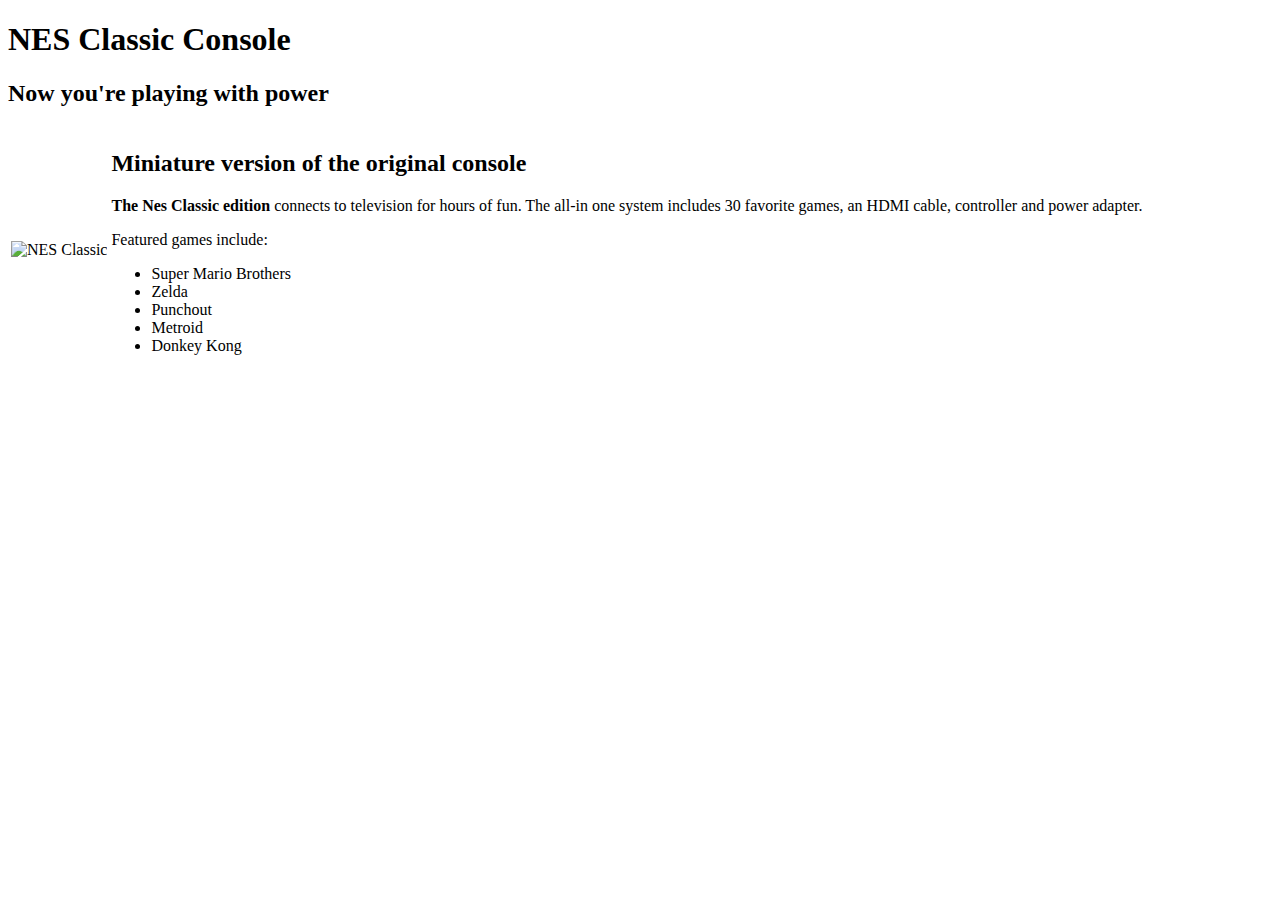
==== index.html @ de6bf68a "added image and details" ====
<!DOCTYPE html>
<html>
<head>
	<title>NES Classic Console</title>
</head>
<body>
	<h1>NES Classic Console</h1>
	<h2>Now you're playing with power</h2>
	<table>
	<tr>
		<td>
			<img src= "images/NES_Classic.jpeg" alt= "NES Classic" />
		</td>
		<td>
			<h2>Miniature version of the original console </h2>
			<p><b>The Nes Classic edition</b> connects to television for hours of fun.  The all-in one system includes 30 favorite games, an HDMI cable, controller and power adapter.</p>
			<p>Featured games include:</p>
			<ul>
				<li>Super Mario Brothers</li>
				<li>Zelda</li>
				<li>Punchout</li>
				<li>Metroid</li>
				<li>Donkey Kong</li>
			</ul>
		</td>
	</tr>
	</table>
</body>
</html>
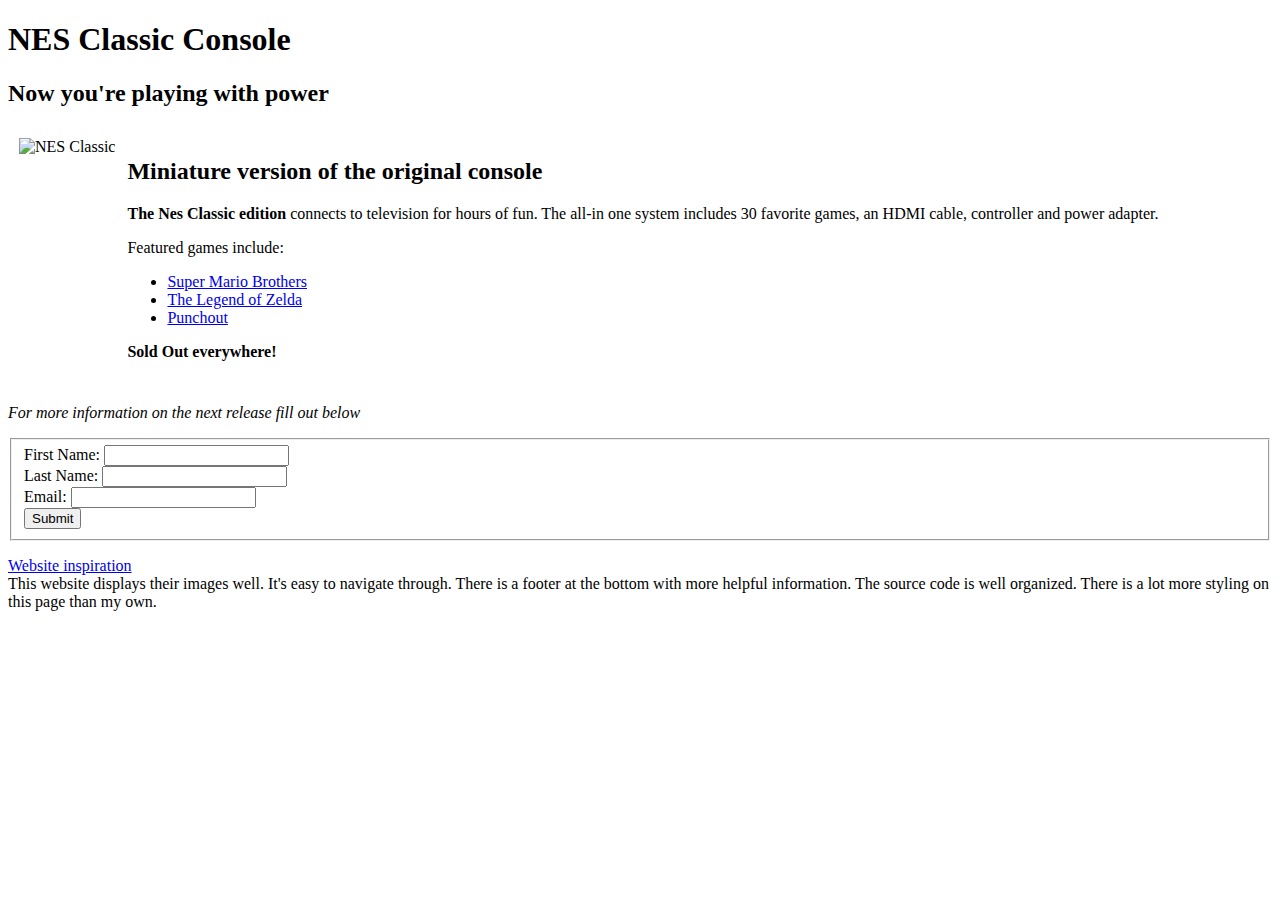
==== commit 69163fb4: "added links for game images" ====
--- a/index.html
+++ b/index.html
@@ -6,8 +6,8 @@
 <body>
 	<h1>NES Classic Console</h1>
 	<h2>Now you're playing with power</h2>
-	<table>
-	<tr>
+	<table cellspacing ="10">
+	<tr valign="top">
 		<td>
 			<img src= "images/NES_Classic.jpeg" alt= "NES Classic" />
 		</td>
@@ -16,14 +16,41 @@
 			<p><b>The Nes Classic edition</b> connects to television for hours of fun.  The all-in one system includes 30 favorite games, an HDMI cable, controller and power adapter.</p>
 			<p>Featured games include:</p>
 			<ul>
-				<li>Super Mario Brothers</li>
-				<li>Zelda</li>
-				<li>Punchout</li>
-				<li>Metroid</li>
-				<li>Donkey Kong</li>
+				<li><a href="super_mario.html">Super Mario Brothers</a></li>
+				<li><a href="Zelda.html">The Legend of Zelda<a></li>
+				<li><a href="punchout.html">Punchout</a></li>
 			</ul>
+			<p><b>Sold Out everywhere!</b></p>
 		</td>
 	</tr>
-	</table>
+ 	</table>
+ 	<p><em>For more information on the next release fill out below</em></p>
+	<form action="https://httpbin.org/post" method="post">
+
+  <fieldset>
+    <div>
+      <label>First Name:</label>
+      <input type="text" name="fullname">
+    </div>
+    <div>
+      <label>Last Name:</label>
+      <input type="text" name="fullname">
+    </div>
+    <div>
+      <label>Email:</label>
+      <input type="email" name="email">
+      <br/>
+      <button type="submit">Submit</button>
+    </div>
+  </fieldset>
+
+  <div>
+  	<p>
+  		 <a href="http://www.nintendo.com/nes-classic/">Website inspiration</a>
+  		<br/>
+  		This website displays their images well.  It's easy to navigate through.  There is a footer at the bottom with more helpful information.  The source code is well organized.  There is a lot more styling on this page than my own.
+  	</p>
+  </div>
+  
 </body>
 </html>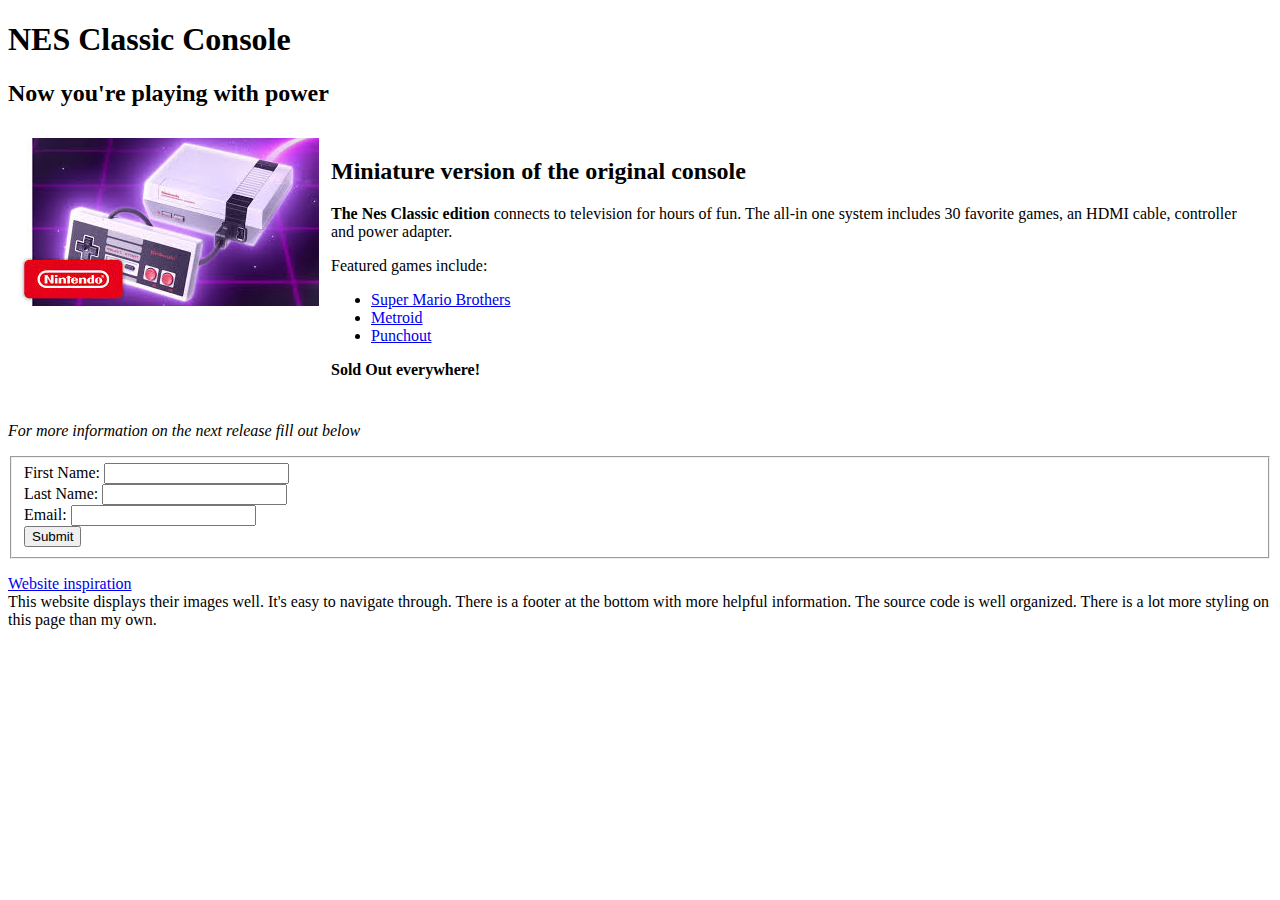
==== commit 8d5d5ce0: "added metroid" ====
--- a/index.html
+++ b/index.html
@@ -17,7 +17,7 @@
 			<p>Featured games include:</p>
 			<ul>
 				<li><a href="super_mario.html">Super Mario Brothers</a></li>
-				<li><a href="Zelda.html">The Legend of Zelda<a></li>
+				<li><a href="Metroid.html">Metroid</a></li>
 				<li><a href="punchout.html">Punchout</a></li>
 			</ul>
 			<p><b>Sold Out everywhere!</b></p>
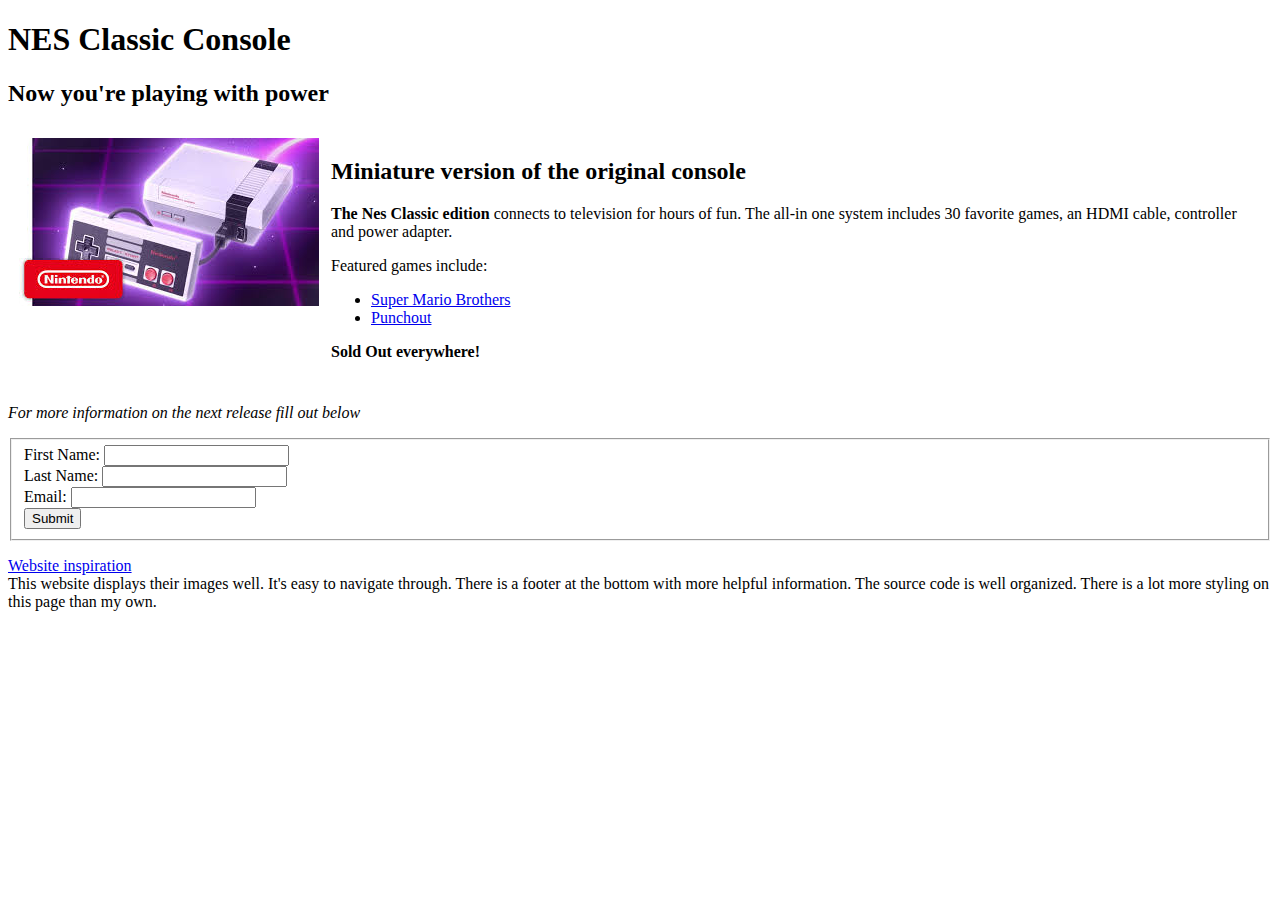
==== commit e8434f87: "took out metroid" ====
--- a/index.html
+++ b/index.html
@@ -17,7 +17,6 @@
 			<p>Featured games include:</p>
 			<ul>
 				<li><a href="super_mario.html">Super Mario Brothers</a></li>
-				<li><a href="Metroid.html">Metroid</a></li>
 				<li><a href="punchout.html">Punchout</a></li>
 			</ul>
 			<p><b>Sold Out everywhere!</b></p>
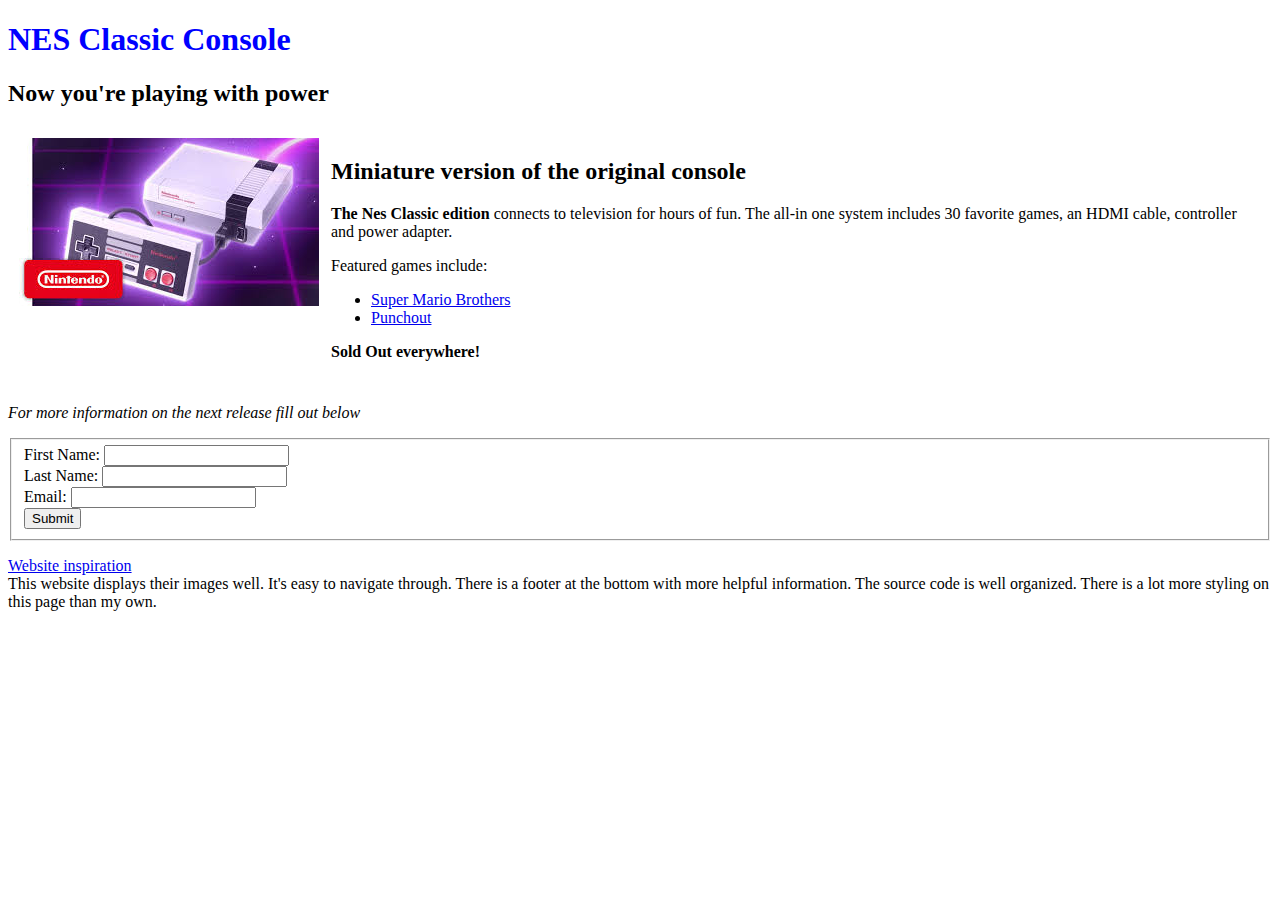
==== commit 8f976a78: "added css link" ====
--- a/index.html
+++ b/index.html
@@ -2,6 +2,7 @@
 <html>
 <head>
 	<title>NES Classic Console</title>
+  <link rel="stylesheet" type="text/css" href="style.css">
 </head>
 <body>
 	<h1>NES Classic Console</h1>
--- a/style.css
+++ b/style.css
@@ -0,0 +1,3 @@
+h1{
+	color: blue;
+}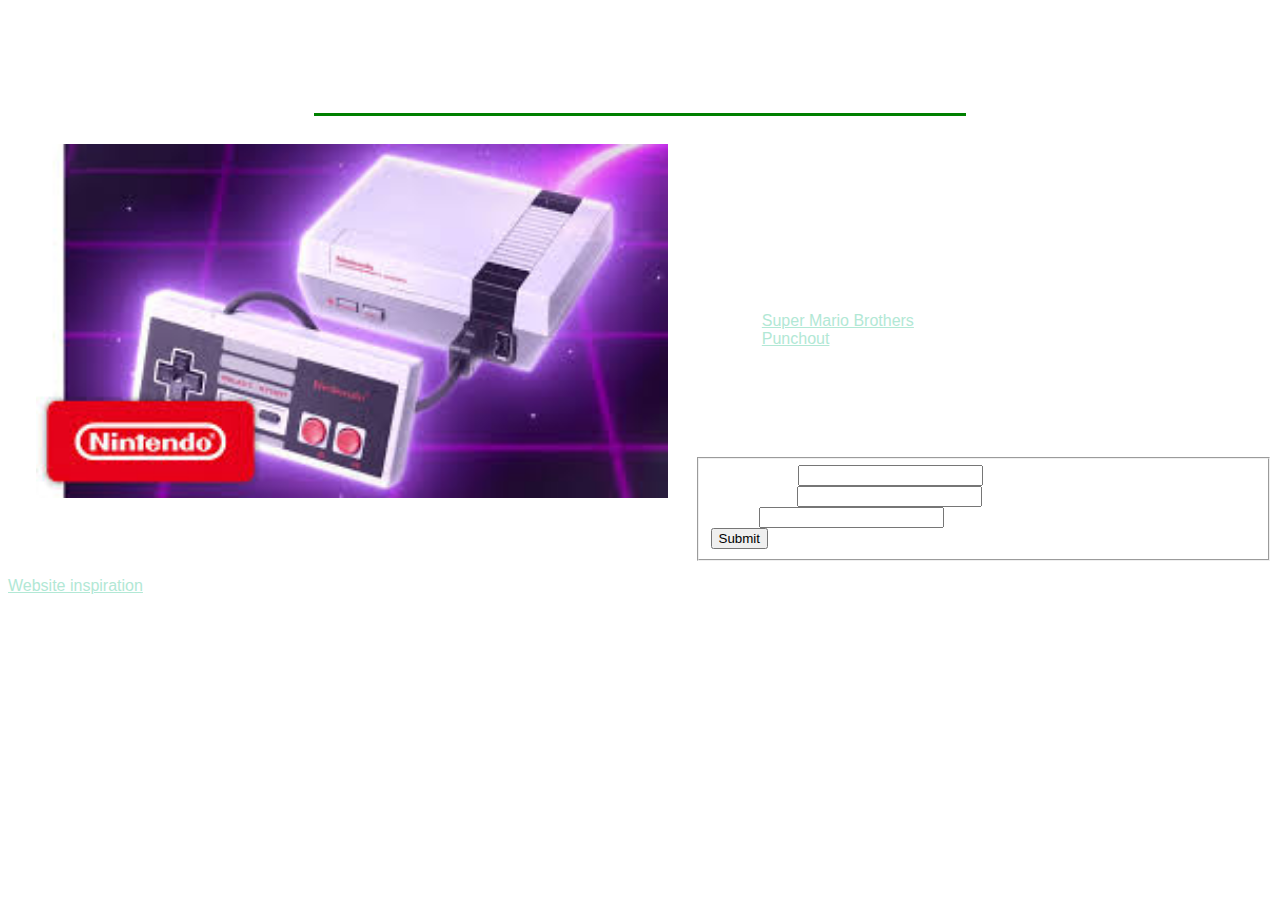
==== commit 83210207: "added css and response" ====
--- a/index.html
+++ b/index.html
@@ -6,14 +6,12 @@
 </head>
 <body>
 	<h1>NES Classic Console</h1>
-	<h2>Now you're playing with power</h2>
-	<table cellspacing ="10">
-	<tr valign="top">
-		<td>
+	<h2 class ="power">Now you're playing with power</h2>
+  <div class="image">
 			<img src= "images/NES_Classic.jpeg" alt= "NES Classic" />
-		</td>
-		<td>
-			<h2>Miniature version of the original console </h2>
+  </div>
+  <div class="list">
+			<h2 id ="mini">Miniature version of the original console </h2>
 			<p><b>The Nes Classic edition</b> connects to television for hours of fun.  The all-in one system includes 30 favorite games, an HDMI cable, controller and power adapter.</p>
 			<p>Featured games include:</p>
 			<ul>
@@ -21,9 +19,8 @@
 				<li><a href="punchout.html">Punchout</a></li>
 			</ul>
 			<p><b>Sold Out everywhere!</b></p>
-		</td>
-	</tr>
- 	</table>
+	</div>
+  <div class-"form">
  	<p><em>For more information on the next release fill out below</em></p>
 	<form action="https://httpbin.org/post" method="post">
 
@@ -44,6 +41,7 @@
     </div>
   </fieldset>
 
+
   <div>
   	<p>
   		 <a href="http://www.nintendo.com/nes-classic/">Website inspiration</a>
@@ -51,6 +49,7 @@
   		This website displays their images well.  It's easy to navigate through.  There is a footer at the bottom with more helpful information.  The source code is well organized.  There is a lot more styling on this page than my own.
   	</p>
   </div>
+  </div>
   
 </body>
 </html>--- a/style.css
+++ b/style.css
@@ -1,3 +1,73 @@
+body {
+	font-family: helvetica;
+	color: white;
+	background-image: url("stardust.png");
+    background-repeat: repeat-y repeat-x;
+
+}
+
+a:link {
+    color: #b2e8d5;
+}
+
+a:visited {
+    color: #e0b2e8;
+}
+
+a:hover{
+	color: #db8d3f;
+}
+
 h1{
-	color: blue;
-}+	text-align: center;
+	margin: auto;
+    width: 50%;
+
+    padding: 10px;
+}
+
+h2.power{
+	text-align: center;
+	margin:auto;
+	width: 50%;
+    padding: 10px;
+    border-bottom: 3px solid green;
+}
+
+#mini{
+	font-family: verdana;
+}
+
+.image img{
+	margin: 2%;
+	float: left;
+	width: 50%;
+	height: 50%;
+	border-style: solid;
+	border-color: white;
+}
+
+.list{
+	width: 40%;
+	float: left;
+	padding: 2%;
+}
+
+.form{
+	float: none;
+}
+
+@media screen and (max-width: 661px) {
+ .image img {
+  width: 55%;
+  margin: auto;
+  display: block;
+  float: none;
+ }
+
+ .list{
+ 	width: 55%;
+ 	margin: auto;
+    display: block;
+ 	float:none;
+ }
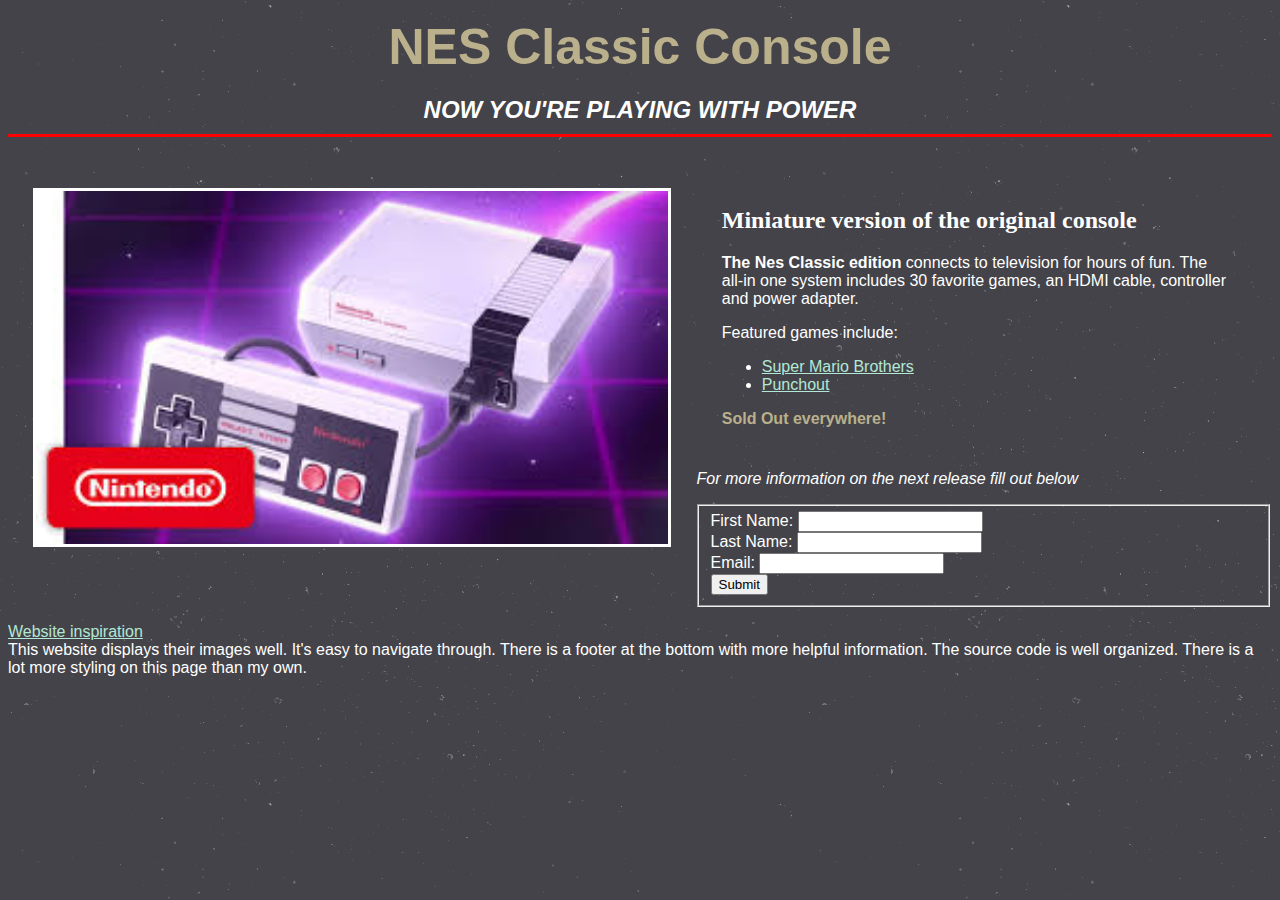
==== commit b8f67595: "udpated header html" ====
--- a/index.html
+++ b/index.html
@@ -5,8 +5,11 @@
   <link rel="stylesheet" type="text/css" href="style.css">
 </head>
 <body>
-	<h1>NES Classic Console</h1>
-	<h2 class ="power">Now you're playing with power</h2>
+  <div id ="header">
+	   <h1>NES Classic Console</h1>
+	   <h2 class ="power">Now you're playing with power</h2>
+  </div>
+
   <div class="image">
 			<img src= "images/NES_Classic.jpeg" alt= "NES Classic" />
   </div>
@@ -18,7 +21,7 @@
 				<li><a href="super_mario.html">Super Mario Brothers</a></li>
 				<li><a href="punchout.html">Punchout</a></li>
 			</ul>
-			<p><b>Sold Out everywhere!</b></p>
+			<p id="soldout"><b>Sold Out everywhere!</b></p>
 	</div>
   <div class-"form">
  	<p><em>For more information on the next release fill out below</em></p>
--- a/style.css
+++ b/style.css
@@ -18,12 +18,18 @@
 	color: #db8d3f;
 }
 
+#header{
+	 border-bottom: 3px solid red;
+	 margin-bottom: 2%;
+}
+
 h1{
 	text-align: center;
 	margin: auto;
     width: 50%;
-
     padding: 10px;
+    font-size: 50px;
+    color: #bab08b;
 }
 
 h2.power{
@@ -31,13 +37,17 @@
 	margin:auto;
 	width: 50%;
     padding: 10px;
-    border-bottom: 3px solid green;
+    font-style: italic;
+    text-transform: uppercase;
 }
 
 #mini{
 	font-family: verdana;
 }
 
+#soldout{
+	color: #bab08b;
+}
 .image img{
 	margin: 2%;
 	float: left;
@@ -71,3 +81,4 @@
     display: block;
  	float:none;
  }
+}